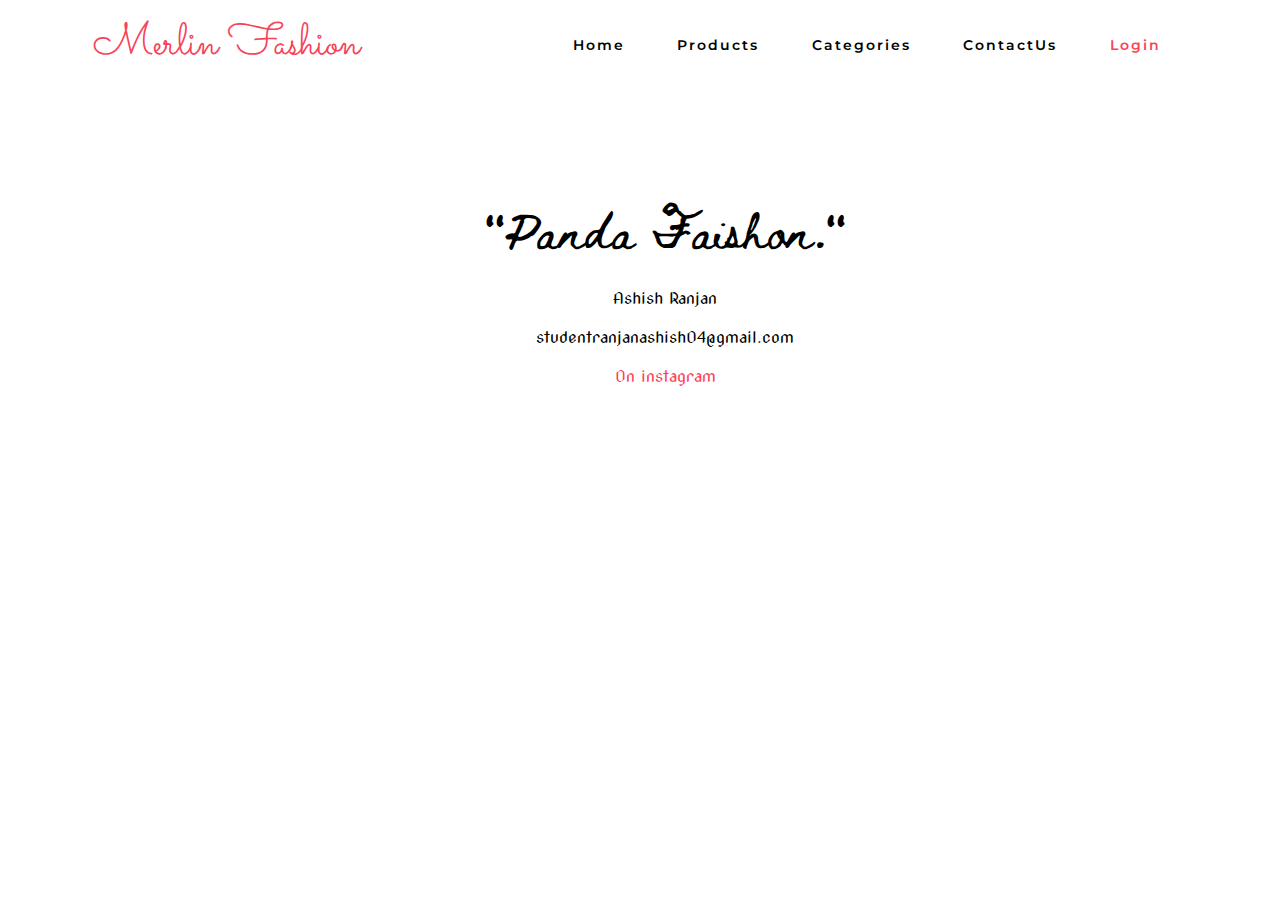
==== contact.html @ c4df1126 "erfe" ====
<!DOCTYPE html>
<html lang="en">
<head>
    <meta charset="UTF-8">
    <meta name="viewport" content="width=device-width, initial-scale=1.0">
    <meta http-equiv="X-UA-Compatible" content="ie=edge">
    <title>MERLIN FASHION CLUB</title>
    <link href="https://fonts.googleapis.com/css?family=Lora:400,700|Montserrat:300" rel="stylesheet">
    <link href="https://fonts.googleapis.com/css?family=Chivo:300,700|Playfair+Display:700i" rel="stylesheet">
    <link href="https://fonts.googleapis.com/css?family=Beth+Ellen|Nova+Cut&display=swap" rel="stylesheet"> 
    <link rel="stylesheet" href="css/style_index.css">
    <link rel="stylesheet" href="css/demo.css">
    <link rel="stylesheet" href="css/nav.css">
    <link rel="stylesheet" href="css/categories.css">
</head>
<style>
   .slogan{
    font-family: 'Beth Ellen', cursive;
    color:black;
    font-size: 36px;
  }
   .author{
    font-family: 'Nova Cut', cursive;
    color:black;
  } 
  .contact-info{
    padding-top:170px;
  }
</style>
<body> 
    <!-- navbar -->
      <nav>
        <div class="logo">
          <h3><a href="merlin.html" class="logo-name">Merlin Fashion</a></h3>
        </div>
        <ul class="nav-links">
          <li><a href="index.html">Home</a></li>
          <li><a href="products.html">Products</a></li>
          <li><a href="categories.html">Categories</a></li>
          <li><a href="contact.html">ContactUs</a></li>
          <li><a href="login.html" id="login">Login</a></li>
        </ul>
        <div class="burger">
          <div class="line1"></div>
          <div class="line2"></div>
          <div class="line3"></div>
        </div>
      </nav>
    <!-- navbar -->
    <center>
      <div class="contact-info">
        <p class="slogan">"Panda Faishon."</p>
        <p class="author">Ashish Ranjan</p>
        
        <p class="author">studentranjanashish04@gmail.com</p>
          <p class="author"><a href="https://www.instagram.com/theashish04/" class="logo-name">On instagram</a></p>
      </div>
    </center>
      
  
  <script type="text/javascript" src="js/nav.js"></script>
  </body>
</html>
---- css/style_index.css ----
@import url('https://fonts.googleapis.com/css?family=Oswald|Sacramento&display=swap');
@import url('https://fonts.googleapis.com/css?family=Codystar|Josefin+Slab&display=swap'); 
*{
    margin:0;
    padding:0;
    box-sizing:border-box;
}

a {
    outline: 0;
    }

body{
    font-family: 'Montserrat', sans-serif;
}
img{
    max-width: 100%;
    height: auto;
    
}
.head-of-offer, .para-of-offer{
    color:black
}
.index-main-img{
    padding-top:50px;
    display: flex;
    flex-wrap: wrap;
}

@media only screen and (max-width:748px){
    .index-main-img{
        padding-top:116px;
        display: flex;
        flex-wrap: wrap;
    }
} 
@media screen and (min-width:300px){
    .index-main-img{
        padding-top:70px;
        display: flex;
        flex-wrap: wrap;
    }
} 
@media screen and (min-width:200px){
    .index-main-img{
        padding-top:100px;
        display: flex;
        flex-wrap: wrap;
    }
} 
.index-offers-img{
    display:grid;
    grid-template-columns: repeat(4,1fr);
    grid-gap:20px;
    margin-top:10px;
    margin-bottom: 10px;
    margin-left:30px;
    margin-right: 20px;
}
.index-grid-img-1{
    display:grid;
    grid-template-columns: 1fr 1fr 1fr;
    grid-gap:20px;
    margin-left:20px;
    margin-right: 20px;
}

.info-of-img-below{
    text-align:center;
    color:#ffffff;
    background-color: #f84258; 
    height:30px;
    padding-top:5px;
}
@media screen and (max-width:891px){
    .info-of-img-below{
        font-size:12px;
    }
}
@media screen and (max-width:712px){
    .info-of-img-below{
        font-size:9px;
    }
}
.index-grid-img-2{
    display: grid;
    grid-template-columns: 1fr 1fr 1fr;
    grid-gap:20px;
    margin-left:20px;
    margin-right: 20px;
    
}

.index-grid-img-2 img:nth-child(3){
    width:372px;
    object-fit:cover;
}
.index-grid-img-2 img:nth-child(1){
    width:253px;
    object-fit:cover;
}
.index-grid-img-2 img:nth-child(4){
    width:372px;
    object-fit:cover;
}
.index-grid-img-2 img:nth-child(2){
    width:273px;
    object-fit:cover;
}
.index-grid-img-2 img:nth-child(5){
    width:275px;
    object-fit:cover;
}
.index-grid-img-2 img:nth-child(6){
    width:275px;
    object-fit:cover;
}
.head-of-offer{
    padding-left:50px;
}
.para-of-offer{
    padding-left:50px;
}
@media screen and (max-width:400px){
    .head-of-offer{
        font-size: 16px;
    }
    .para-of-offer{
        font-size:11px;
    }  
}
.index-grid-img-3{
    display: grid;
    grid-template-columns: repeat(4,1fr);
    grid-row-start: 1;
    grid-row-end: 3;
    grid-gap: 20px;
    margin-left:20px;
}
@media screen and (max-width:1130px){
    .index-grid-img-3{
      padding-left:30px;
      padding-right:30px;
    }
  }
  
.footer-container{
    align-content: center;
    display:grid;
    grid-template-columns: 1fr 1fr 1fr ;
    grid-gap: 20px;
    background-color: black;
    object-fit: cover;
    padding-bottom:30px;
}
.footer-container .footer-1, .footer-2, .footer-3, h5,h4,h2,h3,h6,p{
    color:white;
}

.footer-container .footer-1 h2,p,h5,h6{
    padding-left:50px;
    padding-top:20px  
}

.footer-container .footer-2,.footer-3{
    padding-top:70px;
}
.copy-right{
    font-family: 'Sacramento', cursive;
    text-align: center;
    color:#f84258; 
    font-size:27px;
}
.copy-right a{
    color:#f84258; 
}
@media  screen and (max-width:593px){
    .footer-container .footer-1 h2,p,h5,h6{
        padding-left:10px;
    }

     .copy-right {
        font-size:19px;
    }
}
---- css/nav.css ----
nav{
    display:flex;
    justify-content: space-around;
    align-items:center;
    min-height:10vh;
    background-color: #ffffff;
    position: fixed;
    width: 100%;
    top:0;
    
}
a{
    text-decoration: none;
}
nav a{
    color:black;
}
nav a:hover{
    color:#f84258;
    text-decoration: none;

}
#login{
    color:#f84258;
}
.logo h3{
    font-family: 'Sacramento', cursive;
    font-weight: 500;
    text-align: center;
    font-size:45px;
}
.logo-name{
     color:#f84258;
}
.logo-name:hover{
    color:#f84258;
    text-decoration: none;
}

.nav-links{
    display:flex;
    list-style: none;
    width:50%;
    justify-content: space-around;
    letter-spacing: 2px;
    font-weight: 600;
    font-size:14px;
    font-family: 'Montserrat', sans-serif;
}
.burger div{
    background-color:#f84258;
    width:25px;
    height:3px;
    margin:5px;
    transition: all 0.3s ease;
}

.burger{
    display:none;
    cursor: pointer;
}

@media screen and (max-width:1024px){
    .nav-links{
        width:80%;
    }

}

@media screen and (max-width:768px){
    body{
        overflow-x: hidden;
    }
    .nav-links{
       position:absolute;
       right:0px;
       height:90vh;
       top:10vh;
       background-color: #232323;
       display:flex;
       flex-direction: column;
       align-items: center;
       width:60%;
       transform:translateX(100%);
       transition: transform 0.5s ease-in;
    }
    .nav-links li{
        opacity: 0;
    }
    .burger{
        display: block;
    }
    nav a{
        color:rgb(231, 216, 216);
    }
    nav a:hover{
        color:#f7f7f7;
        text-decoration: none;
    
    }
}
.nav-active{
    transform: translateX(0%);
}

@keyframes navLinkFade{
    from{
        opacity: 0;
        transform: translateX(50px);
    }
    to{
        opacity: 1;
        transform: translateX(0px);
    }
}

.toggle .line1{
    transform: rotate(-45deg) translate(-5px,6px);
}
.toggle .line2{
    opacity:0;
}
.toggle .line3{
    transform: rotate(45deg) translate(-5px,-6px);
}
---- css/categories.css ----
*{
    margin:0;
    padding:0;
    box-sizing: border-box;
}
.product-img{
    display: grid;
    grid-template-columns: repeat(1,auto-fill(1160px,1fr));
}
h1{
    padding-top: 110px;
    margin:20px;
    text-align: center;
}
hr{
    
    max-width: 200px;
    border:1px solid #caa529;
}
#name-fashion{
    color:#f84258;
}
.trends-header, .main-head-of-color-gold{
    color:#caa529;
}
.trends-categories, .for-her, .for-him{
    display:grid;
    padding-left:50px;
}
.trends-categories{
    grid-template-columns: repeat(3,1fr);
}
.for-her{
    grid-template-columns: repeat(2,1fr);
}
.for-him{
    grid-template-columns: repeat(5,1fr);
}
@media screen and (max-width:984px){
    .trends-categories, .for-her, .for-him{
        padding-right:20px;
        padding-left:20px;
    }
}
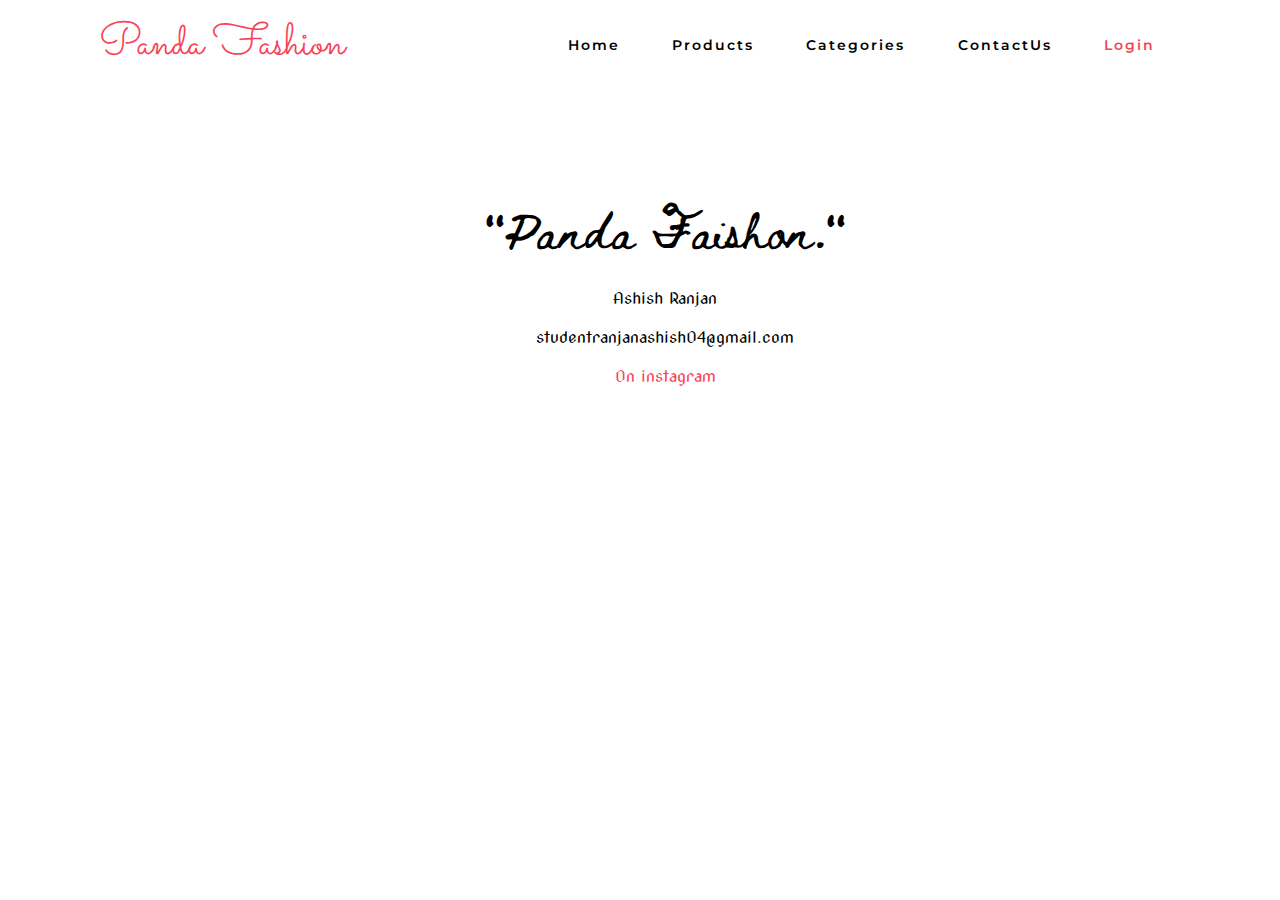
==== commit 616670c7: "dhbwj" ====
--- a/contact.html
+++ b/contact.html
@@ -31,7 +31,7 @@
     <!-- navbar -->
       <nav>
         <div class="logo">
-          <h3><a href="merlin.html" class="logo-name">Merlin Fashion</a></h3>
+          <h3><a href="merlin.html" class="logo-name">Panda Fashion</a></h3>
         </div>
         <ul class="nav-links">
           <li><a href="index.html">Home</a></li>
